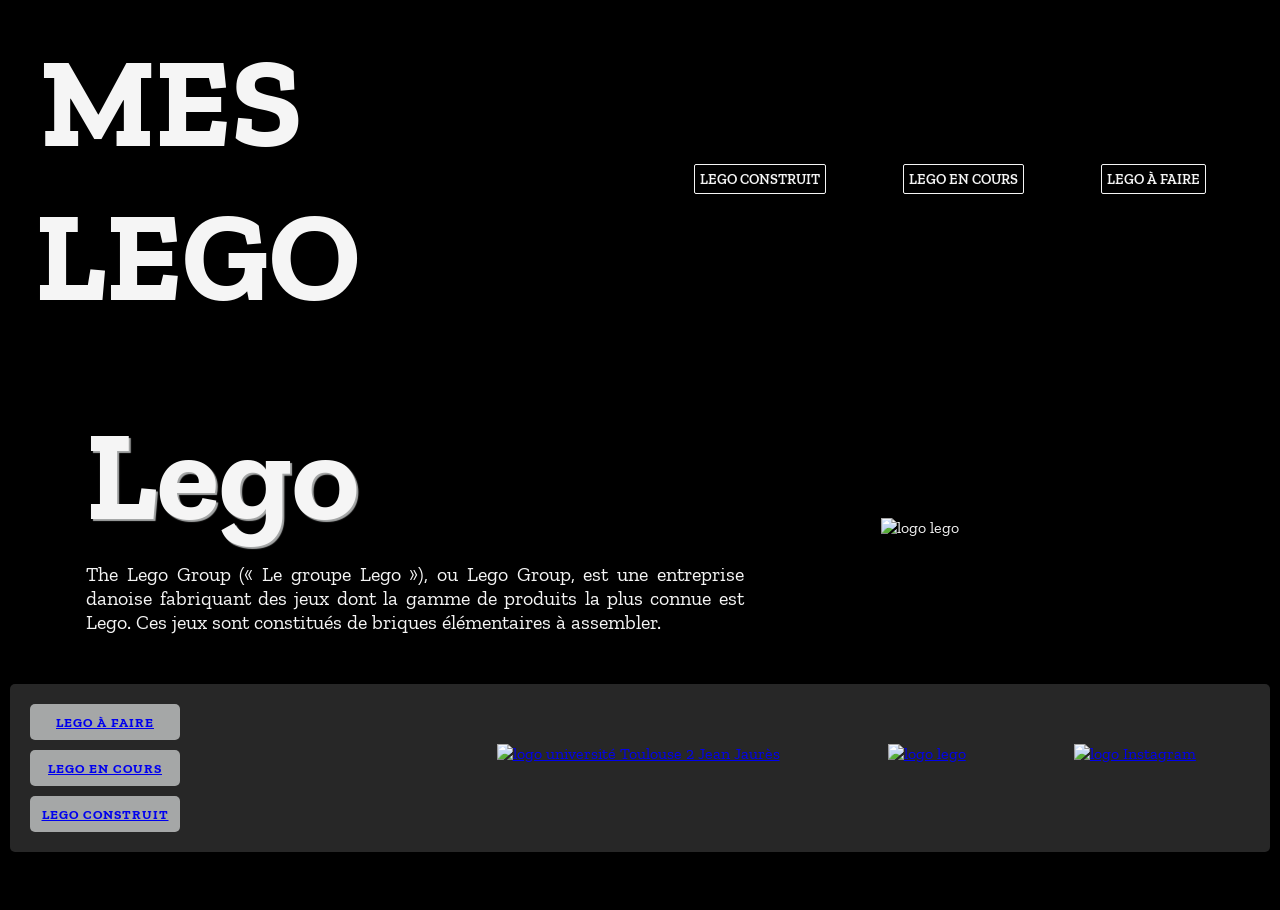
==== index.html @ e461544a "Add files via upload" ====
<!DOCTYPE html>
<html lang="fr">

<head>
    <meta charset="UTF-8">
    <meta name="viewport" content="width=device-width, initial-scale=1.0">
    <title>Mes Lego</title>
    <link rel="shortcut icon" href="./img/lego logo.png" type="image/x-icon">
    <link rel="stylesheet" href="style.css">
</head>

<body>
    <nav>
        <h2><a href="index.html">Mes Lego</a></h2>
        <ul>
            <li><a href="lego fait.html">Lego construit</a></li>
            <li><a href="lego en cours.html">Lego en cours</a></li>
            <li><a href="lego a faire.html">Lego à faire</a></li>
        </ul>
    </nav>
    <header>
        <div class="header-left">
            <div class="header-left-container">
                <h1>Lego</h1>
                <p>The Lego Group (« Le groupe Lego »), ou Lego Group, est une entreprise danoise fabriquant des jeux
                    dont la gamme de produits la plus connue est Lego. Ces jeux sont constitués de briques élémentaires
                    à assembler.</p>

            </div>
        </div>
        <div class="header-right">
            <img src="./img/lego logo.png" alt="logo lego" id="décor">
        </div>
    </header>
    <section class="Infos">
        <div class="Infos-left">
            <div class="btn-container">
                <button>
                    <a href="./lego a faire.html" target="_blank">Lego à faire</a>
                </button>
                <button>
                    <a href="./lego en cours.html" target="_blank">Lego en cours</a>
                </button>
                <button>
                    <a href="./lego fait.html" target="_blank">Lego construit</a>
                </button>
            </div>
        </div>
        <div class="Infos-right">
            <div class="Partenaires">
                <div class="img-container">
                    <a class="a-img" href="https://iris.univ-tlse2.fr/course/view.php?id=1246" target="_blank"><img
                            class="a_img" src="./img/logout2.png" alt="logo université Toulouse 2 Jean Jaurès" /></a>
                    <a class="a-img" href="https://www.lego.com/fr-fr" target="_blank"><img class="a_img" img
                            src="./img/logo legonb.png" alt="logo lego" /></a>
                    <a class="a-img" href="https://www.instagram.com/legofrance_official/" target="_blank"><img
                            class="a_img" img src="./img/logo_part3.png" alt="logo Instagram" /></a>
                </div>
            </div>
        </div>
    </section>


</body>

</html>
---- style.css ----
@import url("https://fonts.googleapis.com/css2?family=Zilla+Slab:ital,wght@0,300;0,400;0,500;0,600;0,700;1,300;1,400;1,500;1,600;1,700&display=swap");
* {
  font-family: "Zilla Slab";
  margin: 0;
  padding: 5px;
  box-sizing: border-box;
}
li {
  list-style: none;
}
p {
  font-size: 1.25rem;
  text-align: justify;
}
.p1 {
  font-size: 1rem;
}
body {
  background: rgb(0, 0, 0);
  color: whitesmoke;
  height: 100vh;
}
nav {
  display: flex;
  justify-content: space-between;
  align-items: center;
  padding: 10px 20px;
}
nav ul {
  display: flex;
  width: 50%;
  justify-content: space-around;
}
nav ul .active {
  color: rgb(165, 167, 167);
  border: 1px solid rgb(165, 167, 167);
  border-radius: 2px;
}
nav li {
  text-transform: uppercase;
  font-weight: 550;
  font-size: 0.9rem;
}
nav li a {
  text-decoration: none;
  color: whitesmoke;
  border: 1px solid whitesmoke;
  border-radius: 2px;
}
nav li a:hover {
  color: rgb(165, 167, 167);
  border: 1px solid rgb(165, 167, 167);
  border-radius: 2px;
}
nav h2 a {
  text-decoration: none;
  text-transform: uppercase;
  color: whitesmoke;
}
header {
  display: flex;
  justify-content: space-around;
  margin: 30px auto;
}
.header-left {
  display: flex;
  justify-content: center;
  align-items: center;
  width: 55%;
}
h1 {
  font-size: 8rem;
  text-shadow: 2px 2px 1px rgb(165, 167, 167);
}
h4 {
  font-size: 7rem;
  text-shadow: 2px 2px 1px rgb(165, 167, 167);
}
h2 {
  color: whitesmoke;
  font-size: 8rem;
}
.header-left-container h2 {
  color: rgb(165, 167, 167);
  font-size: 3rem;
}
.header-right {
  width: 27%;
  margin-top: 10%;
}
.header-right1 {
  width: 27%;
  margin-top: 35%;
}
#décor {
  width: 100%;
}
#décor1 {
  width: 70%;
}
#décor2 {
  width: 120%;
}
.Infos {
  display: flex;
  background: rgba(128, 128, 128, 0.307);
  border-radius: 5px;
}
.Infos-left {
  width: 33%;
}
.btn-container {
  display: flex;
  flex-direction: column;
  justify-content: space-around;
}
button {
  background: rgb(165, 167, 167);
  text-transform: uppercase;
  border: none;
  border-radius: 5px;
  width: 150px;
  margin: 5px;
  padding: 10px 0;
  font-weight: bold;
  letter-spacing: 1px;
}
.btn-container :hover {
  color: whitesmoke;
}
.Infos-right {
  width: 67%;
}
.Partenaires {
  display: flex;
  align-items: center;
  justify-content: center;
  height: 80%;
}
.img-container {
  display: flex;
  align-items: center;
  justify-content: space-around;
  width: 100%;
}
.img-container img {
  height: 100px;
  width: 100px;
}
.a-img {
  filter: invert(0);
  transition: 0.8s;
}
.a-img :hover {
  filter: invert(1);
}
/* responsive tablette */
@media screen and (max-width: 960px) {
  h1 {
    font-size: 5rem;
  }
  .header-left-container h2 {
    font-size: 1rem;
  }
}
/* responsive mobile */
@media screen and (max-width: 700px) {
  nav {
    display: block;
  }
  nav ul {
    display: block;
  }
  header {
    display: block;
  }
  .header-left {
    width: 100%;
  }
  .header-right {
    width: 100%;
  }
  .Infos {
    display: block;
    text-align: center;
  }
  .Infos-left {
    width: 100%;
  }
  .Infos-right {
    width: 100%;
  }
  .button {
    align-items: center;
  }
  .btn-container {
    align-items: center;
  }
  .img-container {
    width: 100%;
  }
  .Partenaires {
    width: 100%;
  }
  .img-container {
    height: 50px;
    width: 50px;
  }
}
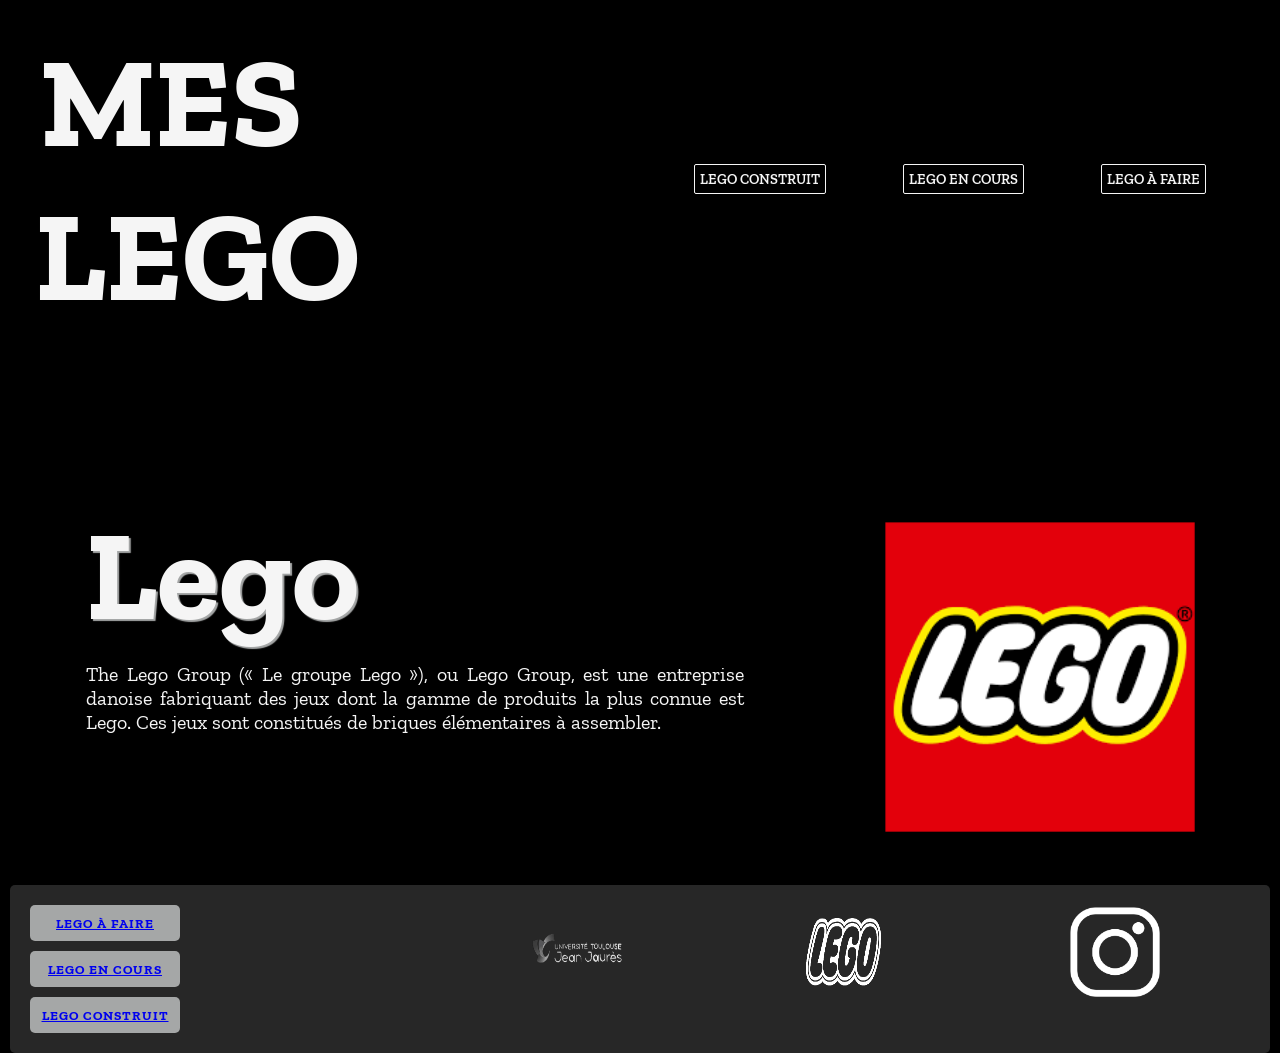
==== commit 7ac59ba7: "Update index.html" ====
--- a/index.html
+++ b/index.html
@@ -5,7 +5,7 @@
     <meta charset="UTF-8">
     <meta name="viewport" content="width=device-width, initial-scale=1.0">
     <title>Mes Lego</title>
-    <link rel="shortcut icon" href="./img/lego logo.png" type="image/x-icon">
+    <link rel="shortcut icon" href="lego logo.png" type="image/x-icon">
     <link rel="stylesheet" href="style.css">
 </head>
 
@@ -29,7 +29,7 @@
             </div>
         </div>
         <div class="header-right">
-            <img src="./img/lego logo.png" alt="logo lego" id="décor">
+            <img src="lego logo.png" alt="logo lego" id="décor">
         </div>
     </header>
     <section class="Infos">
@@ -50,11 +50,11 @@
             <div class="Partenaires">
                 <div class="img-container">
                     <a class="a-img" href="https://iris.univ-tlse2.fr/course/view.php?id=1246" target="_blank"><img
-                            class="a_img" src="./img/logout2.png" alt="logo université Toulouse 2 Jean Jaurès" /></a>
+                            class="a_img" src="logout2.png" alt="logo université Toulouse 2 Jean Jaurès" /></a>
                     <a class="a-img" href="https://www.lego.com/fr-fr" target="_blank"><img class="a_img" img
-                            src="./img/logo legonb.png" alt="logo lego" /></a>
+                            src="logo legonb.png" alt="logo lego" /></a>
                     <a class="a-img" href="https://www.instagram.com/legofrance_official/" target="_blank"><img
-                            class="a_img" img src="./img/logo_part3.png" alt="logo Instagram" /></a>
+                            class="a_img" img src="logo_part3.png" alt="logo Instagram" /></a>
                 </div>
             </div>
         </div>
@@ -63,4 +63,4 @@
 
 </body>
 
-</html>+</html>
